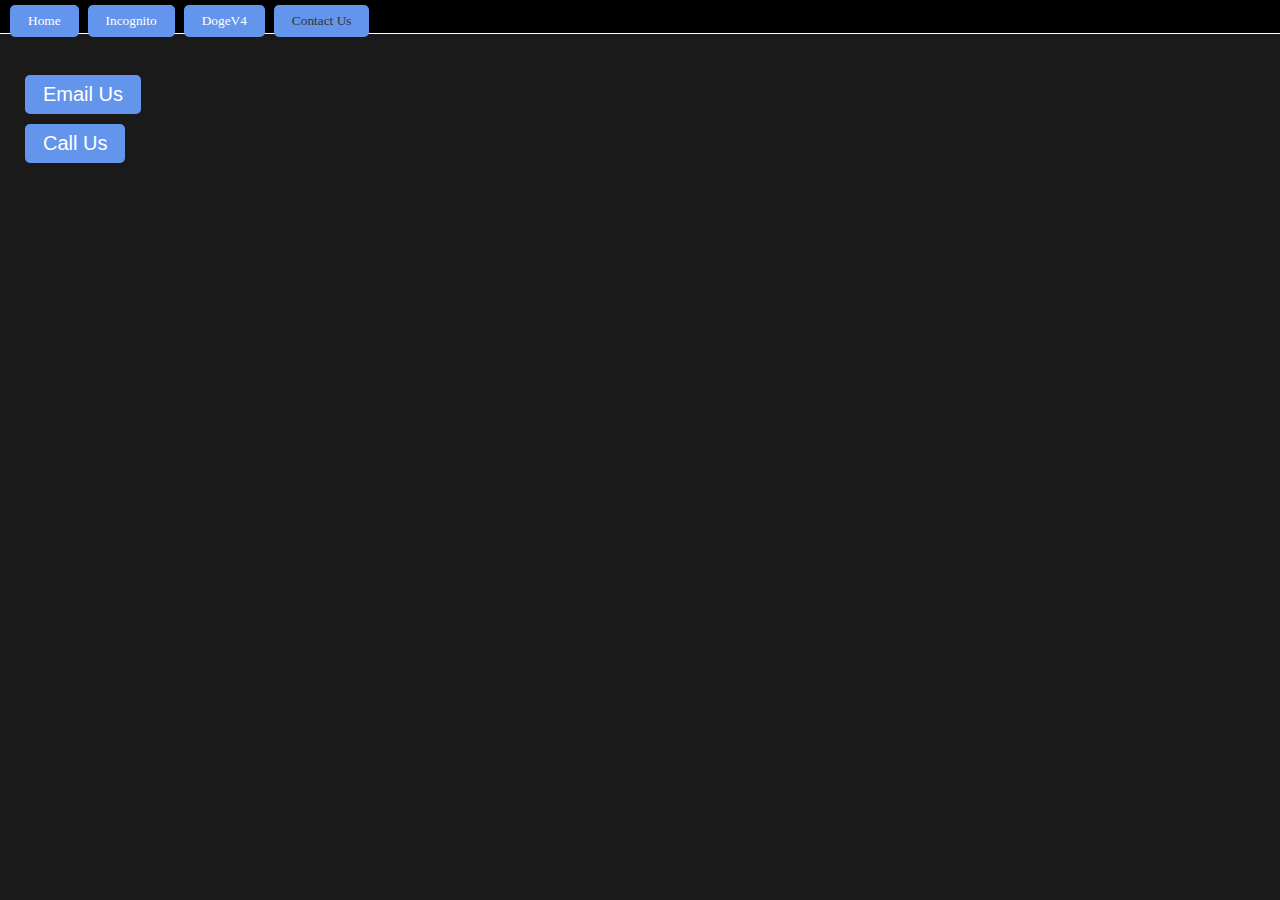
==== contactInfo.html @ 741d4078 "updates" ====
<!DOCTYPE html>
<link rel="stylesheet" href="style.css">
<link rel="stylesheet" href="frameStyling.css">
<link rel="stylesheet" href="contactInfo.css">

<title>webFaker | Contact Info</title>
<link rel="icon" href="https://static-00.iconduck.com/assets.00/incognito-icon-512x487-o2l6p9u6.png">

<body>
    <div id="top-nav">
        <a href="index.html">
          <button id="gotoHome" class="navBtns">Home</button>
        </a>
        
        <a href="incognito.html">
          <button id="gotoIncognito" class="navBtns">Incognito</button>
        </a>
    
        <a href="dogev4.html">
          <button id="gotoDoge" class="navBtns">DogeV4</button>
        </a>
    
        <a href="contactInfo.html">
          <button id="gotoContact" class="navBtns"><selected>Contact Us</selected></button>
        </a>
      </div>

      <div id="informationBase">
        <div id="info">
          <a href="mailto:vividdisco12@gmail.com">
            <button id="email" onclick="email()">Email Us</button>
          </a>
          <div>
            <a class="links information" href="tel:6162325173">
              <button id="call">Call Us</button>
            </a>
          </div>
        </div>
      </div>
</body>
---- style.css ----
:root {
  --y-pos: 60px;
}
body {
  background-color: #1a1a1a;
  color: white;
  overflow: hidden;
}
#top-nav {
  position: absolute;
  top:0;
  left:0;
  background-color: black;
  color: white;
  width: 100%;
  height:2.6041666666666665vw;
  user-select: none;
  border-bottom: 1px solid white;
}

@media screen and (min-width: 480px) {
  #content {
    margin-top: calc(50% - 800px);
  }
}

.links {
  color: white;
}
a {-webkit-user-drag: none;}
#top-nav a {
  color: transparent;
}

button {
  cursor: pointer;
}

button:active {
  opacity: 90%;
}

button:disabled {
  opacity: 0.5;
  cursor: default;
}

.navBtns {
  position: absolute;
  top: 5px;
  background-color: #6495ED;
  color: white;
  font-family: "verdana";
  font-size: 1.0416666666666667vw;
  padding: 5px 15px;
  border: 3px solid #6495ED;
  border-radius: 5px;
  margin-right: 5px;
}

#gotoHome {
  position:relative;
  margin-left: 10px;
}

#gotoIncognito {
  position:relative;
}

#gotoDoge {
  position:relative;
}

#gotoContact {
  position:relative;
}

#gotoUpdates {
  position: relative;
}

#about {
  position: absolute;
  top: var(--y-pos);
  left: 0;
  height: calc(100% - var(--y-pos));
  width: 100%;
  text-align: center;
  font-size: 2.34375vw;
  font-family: "verdana";
  overflow: scroll;
  scroll-behavior: smooth;
}

highlight {
  color: red;
  font-weight: 900;
  text-transform: uppercase;
}

selected {
  color: rgb(51, 51, 51);
}

marked {
  color: lightseagreen;
  text-transform: capitalize;
}

::selection {
  background-color: cornflowerblue;
  color: white;
}
highlight::selection {
  color: red;
}

#content {
  margin-top: calc(50% - 600px);
}

#contentSpotify {
  background-color: #282828;
}

#footer {
  position:absolute;
  bottom: -500px;
  left: 0;
  width: 100%;
  height: 150px;
  background-color: black;
  font-size: 1.3020833333333333vw;
}

#innerContainer1 {
  position: absolute;
  left: 15px;
  font-size: 0.5208333333333334vw;
  top: 50px;
}

#innerContainer1 a {
  color: white;
}

::-webkit-scrollbar {
  display: none;
}

br {
  user-select: none;
}

svg {
  user-select: none;
  -webkit-user-drag: none;
}

#scrollDown {
  background-color: transparent;
  border: none;
}
---- frameStyling.css ----
:root {
  --y-pos: 51px;
}
#frame {
  position: absolute;
  top: var(--y-pos);
  left: 0;
  height: calc(100% - var(--y-pos));
}
---- contactInfo.css ----
#informationBase {
    position: absolute;
    top: 50px;
    left: 0;
    width: 100%;
    height: calc(100% - 50px);
    font-size: 25px;
    font-family: verdana;
}
#info {
    margin-top: 25px;
    margin-left: 25px;
}

#email {
    background-color: cornflowerblue;
    border: 3px solid cornflowerblue;
    color: white;
    border-radius: 5px;
    font-size: 20px;
    padding: 5px 15px;
    margin-bottom: 10px;
}

#call {
    background-color: cornflowerblue;
    border: 3px solid cornflowerblue;
    color: white;
    border-radius: 5px;
    font-size: 20px;
    padding: 5px 15px;
    margin-bottom: 10px;
}
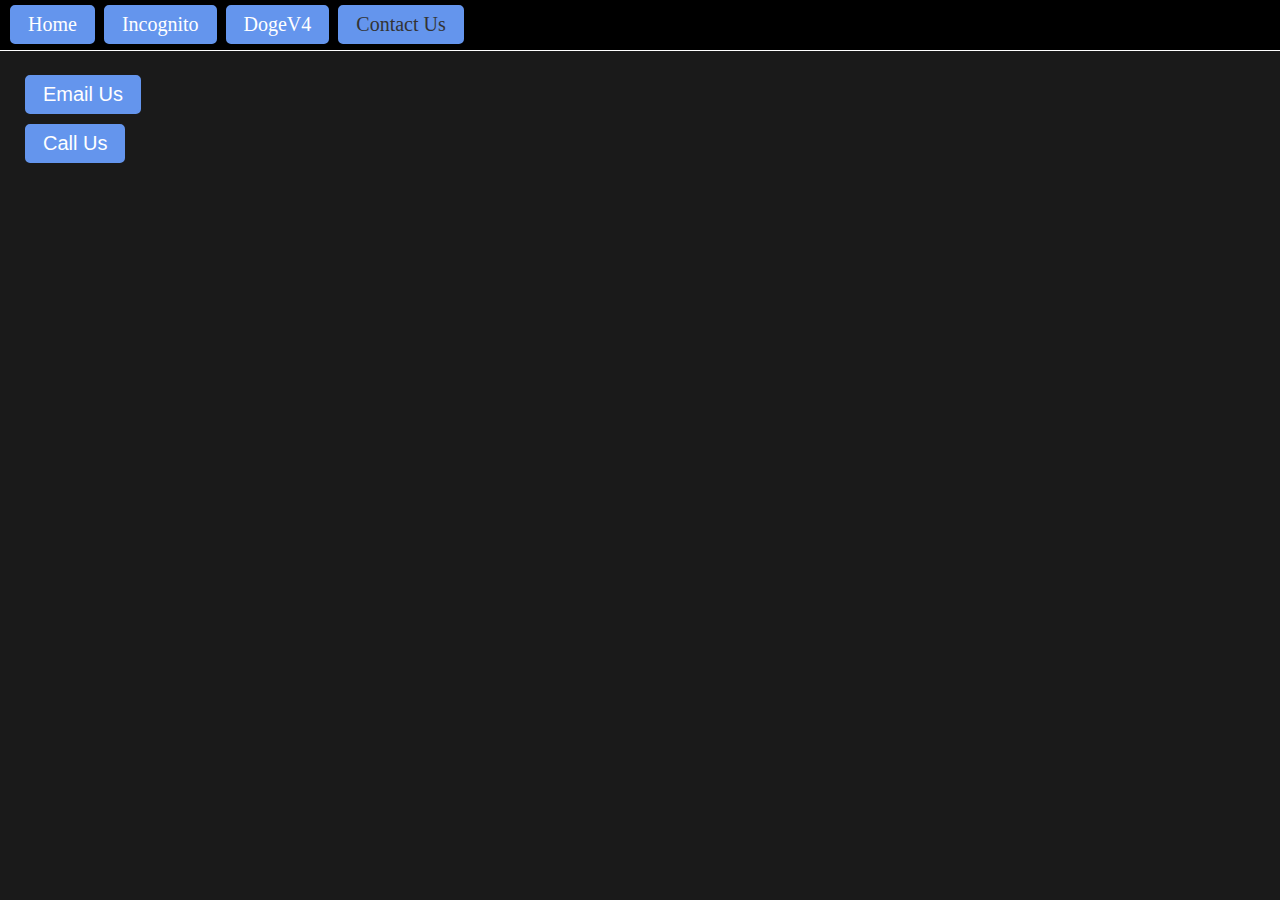
==== commit 46a9a705: "updates" ====
--- a/contactInfo.html
+++ b/contactInfo.html
@@ -27,11 +27,11 @@
 
       <div id="informationBase">
         <div id="info">
-          <a href="mailto:vividdisco12@gmail.com">
+          <a href="mailto:someone@example.com">
             <button id="email" onclick="email()">Email Us</button>
           </a>
           <div>
-            <a class="links information" href="tel:6162325173">
+            <a class="links information" href="#">
               <button id="call">Call Us</button>
             </a>
           </div>
--- a/style.css
+++ b/style.css
@@ -13,15 +13,9 @@
   background-color: black;
   color: white;
   width: 100%;
-  height:2.6041666666666665vw;
+  height: 50px;
   user-select: none;
   border-bottom: 1px solid white;
-}
-
-@media screen and (min-width: 480px) {
-  #content {
-    margin-top: calc(50% - 800px);
-  }
 }
 
 .links {
@@ -51,11 +45,16 @@
   background-color: #6495ED;
   color: white;
   font-family: "verdana";
-  font-size: 1.0416666666666667vw;
+  font-size: 20px;
   padding: 5px 15px;
   border: 3px solid #6495ED;
   border-radius: 5px;
   margin-right: 5px;
+}
+
+.navBtns:hover {
+  background-color: #000000;
+  scale: 1.5;
 }
 
 #gotoHome {
@@ -86,7 +85,7 @@
   height: calc(100% - var(--y-pos));
   width: 100%;
   text-align: center;
-  font-size: 2.34375vw;
+  font-size: 45px;
   font-family: "verdana";
   overflow: scroll;
   scroll-behavior: smooth;
@@ -130,7 +129,7 @@
   width: 100%;
   height: 150px;
   background-color: black;
-  font-size: 1.3020833333333333vw;
+  font-size: 25px;
 }
 
 #innerContainer1 {
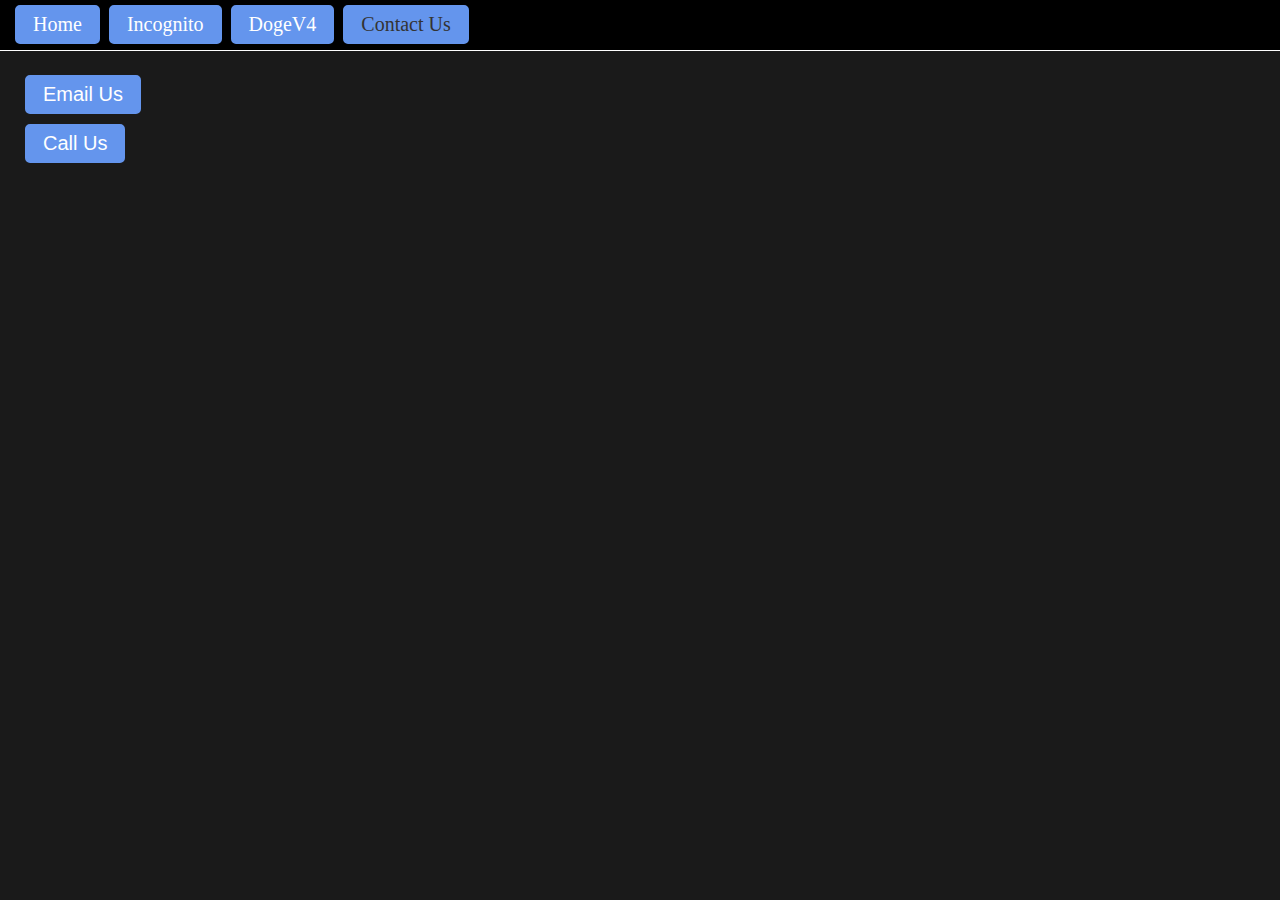
==== commit ecb72804: "updates" ====
--- a/contactInfo.html
+++ b/contactInfo.html
@@ -27,11 +27,11 @@
 
       <div id="informationBase">
         <div id="info">
-          <a href="mailto:someone@example.com">
+          <a href="mailto:vividdisco12@gmail.com">
             <button id="email" onclick="email()">Email Us</button>
           </a>
           <div>
-            <a class="links information" href="#">
+            <a class="links information" href="tel:6162325173">
               <button id="call">Call Us</button>
             </a>
           </div>
--- a/style.css
+++ b/style.css
@@ -50,16 +50,24 @@
   border: 3px solid #6495ED;
   border-radius: 5px;
   margin-right: 5px;
+  transition: 0.25s;
 }
 
 .navBtns:hover {
   background-color: #000000;
-  scale: 1.5;
+  scale: 1.1;
+  color: white;
+  z-index: 9999999999999999;
+  border: 3px solid #00a2ed;
+}
+
+.navBtns:hover selected {
+  color: white;
 }
 
 #gotoHome {
   position:relative;
-  margin-left: 10px;
+  margin-left: 15px;
 }
 
 #gotoIncognito {
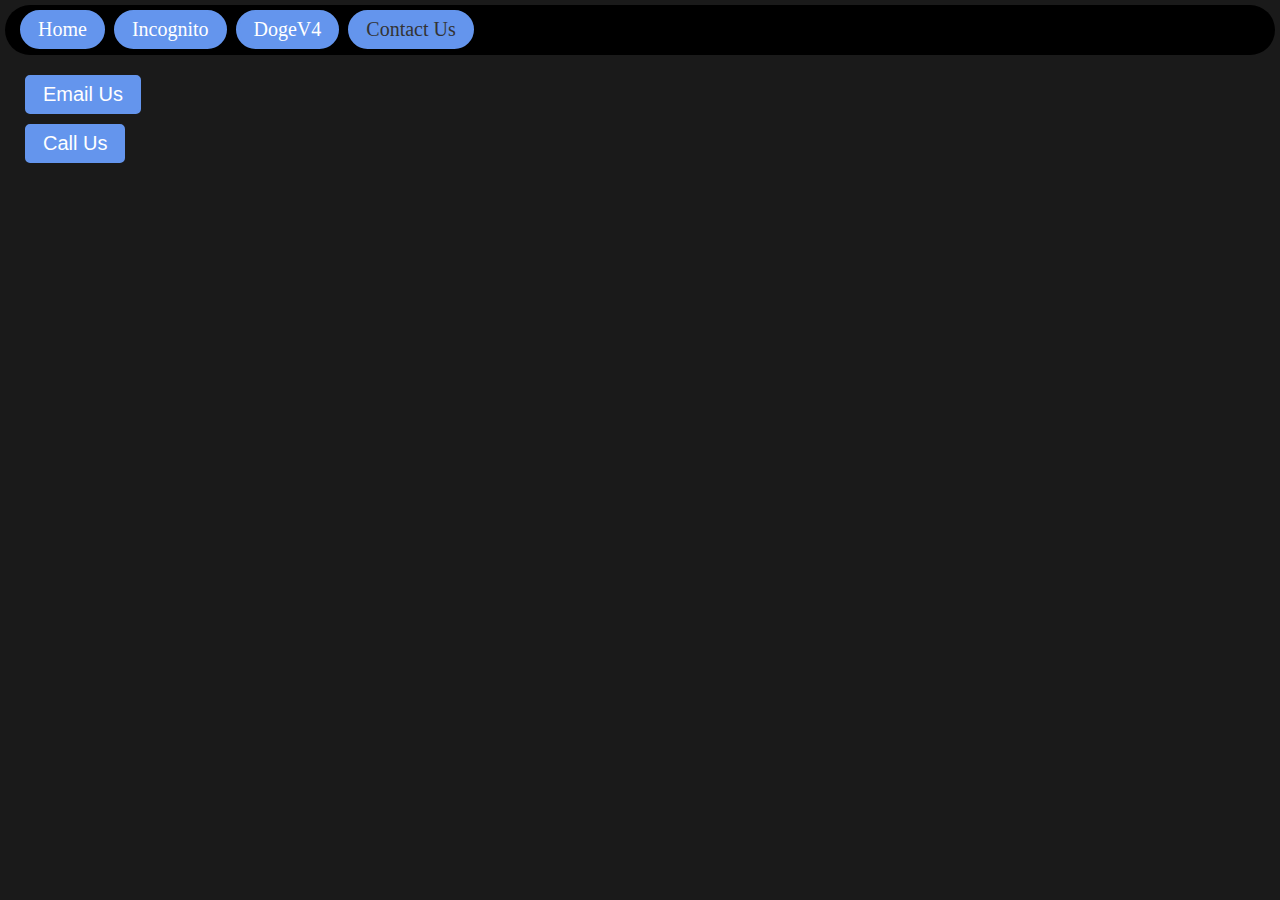
==== commit ad1f5ba9: "Update contactInfo.html" ====
--- a/contactInfo.html
+++ b/contactInfo.html
@@ -27,11 +27,11 @@
 
       <div id="informationBase">
         <div id="info">
-          <a href="mailto:vividdisco12@gmail.com">
-            <button id="email" onclick="email()">Email Us</button>
+          <a href="mailto:someone@example.com">
+            <button id="email">Email Us</button>
           </a>
           <div>
-            <a class="links information" href="tel:6162325173">
+            <a class="links information" href="tel:1234567890">
               <button id="call">Call Us</button>
             </a>
           </div>
--- a/style.css
+++ b/style.css
@@ -8,14 +8,15 @@
 }
 #top-nav {
   position: absolute;
-  top:0;
-  left:0;
+  top:5px;
+  left:5px;
   background-color: black;
   color: white;
-  width: 100%;
+  width: calc(100% - 10px);
   height: 50px;
   user-select: none;
-  border-bottom: 1px solid white;
+  border-radius: 100px;
+  z-index: 9999999999999999;
 }
 
 .links {
@@ -48,14 +49,15 @@
   font-size: 20px;
   padding: 5px 15px;
   border: 3px solid #6495ED;
-  border-radius: 5px;
+  border-radius: 100px;
   margin-right: 5px;
-  transition: 0.25s;
+  transition-duration: 0.15s;
+  transition-timing-function: ease-in-out;
 }
 
 .navBtns:hover {
   background-color: #000000;
-  scale: 1.1;
+  scale: 1.05;
   color: white;
   z-index: 9999999999999999;
   border: 3px solid #00a2ed;
@@ -143,7 +145,7 @@
 #innerContainer1 {
   position: absolute;
   left: 15px;
-  font-size: 0.5208333333333334vw;
+  font-size: 15px;
   top: 50px;
 }
 
--- a/frameStyling.css
+++ b/frameStyling.css
@@ -1,9 +1,6 @@
-:root {
-  --y-pos: 51px;
-}
 #frame {
   position: absolute;
-  top: var(--y-pos);
+  top: 0;
   left: 0;
-  height: calc(100% - var(--y-pos));
+  height: 100%;
 }
